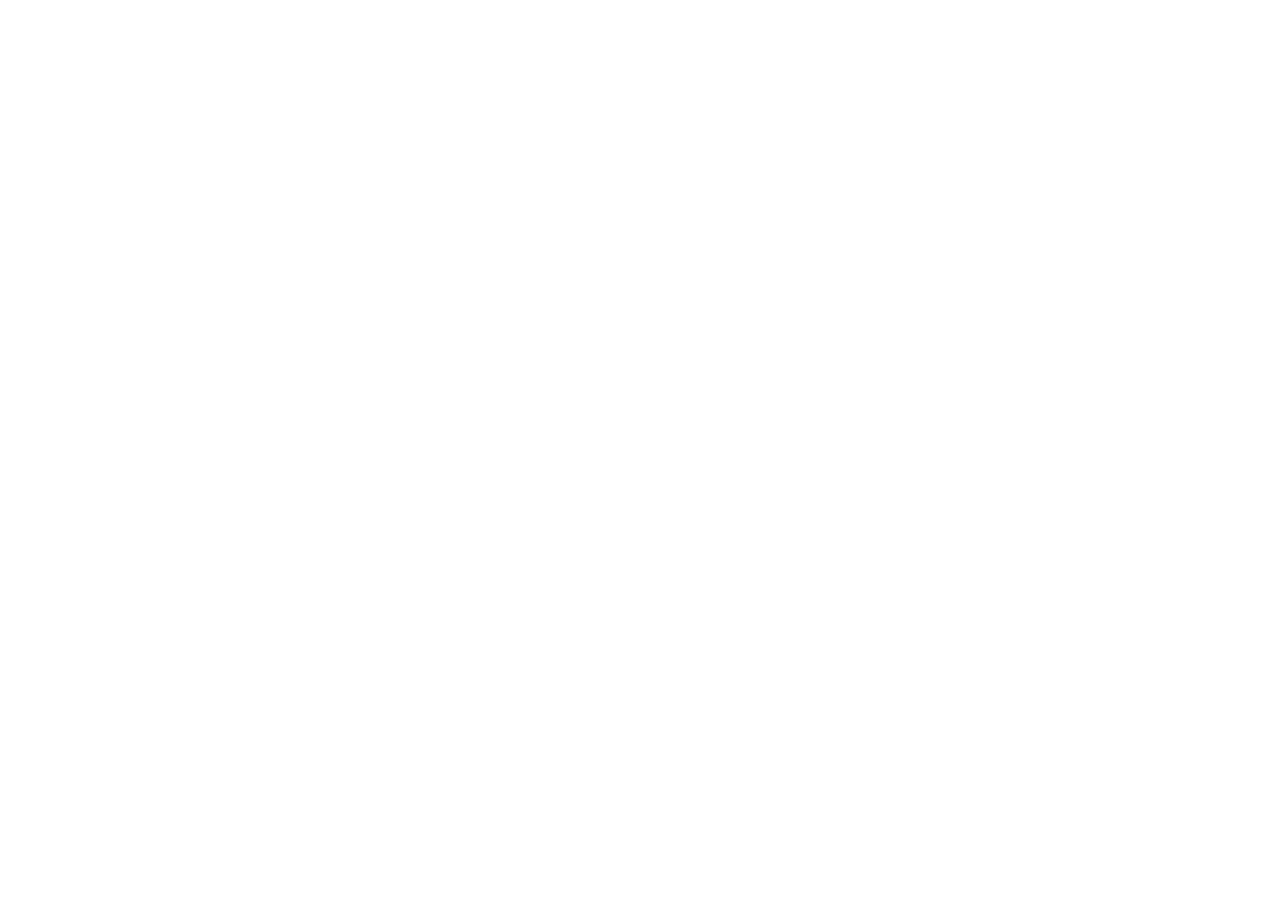
==== html/index.html @ 647e72c1 "The vision has shifted." ====
<!DOCTYPE html>
<html lang="en">
<head>

    <meta charset="UTF-8">
    <meta http-equiv="X-UA-Compatible" content="IE=edge">
    <meta name="viewport" content="width=device-width, initial-scale=1.0">

    <link rel = "stylesheet" href = "css/mini-reset.css">
    <link rel = "stylesheet" href = "css/text.css">
    <link rel ="stylesheet" href = "css/styles.css">
    
    <title>Sand Box Type O</title>
    <link rel = "icon" type = "image/x-icon" href = "../images/favicon.ico">

</head>

<body>

</body>
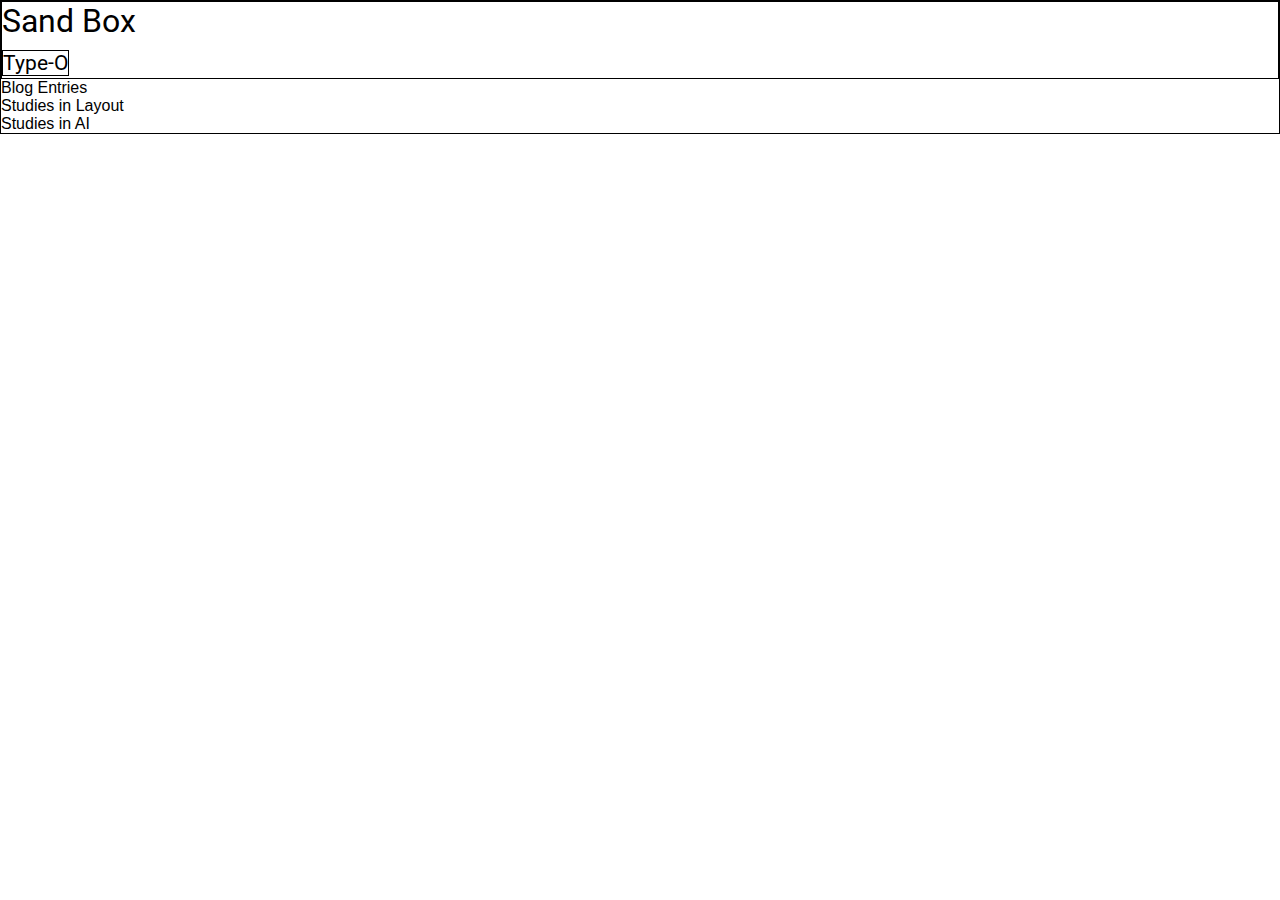
==== commit 15abf022: "Excuse the border mess; establishing proper header and temp logo" ====
--- a/html/index.html
+++ b/html/index.html
@@ -6,15 +6,33 @@
     <meta http-equiv="X-UA-Compatible" content="IE=edge">
     <meta name="viewport" content="width=device-width, initial-scale=1.0">
 
-    <link rel = "stylesheet" href = "css/mini-reset.css">
-    <link rel = "stylesheet" href = "css/text.css">
-    <link rel ="stylesheet" href = "css/styles.css">
+    <link rel = "stylesheet" href = "../css/mini-reset.css">
+    <link rel = "stylesheet" href = "../css/text.css">
+    <link rel ="stylesheet" href = "../css/styles.css">
     
-    <title>Sand Box Type O</title>
-    <link rel = "icon" type = "image/x-icon" href = "../images/favicon.ico">
+    <!--Google Fonts-->
+    <link rel="preconnect" href="https://fonts.googleapis.com">
+    <link rel="preconnect" href="https://fonts.gstatic.com" crossorigin>
+    <link href="https://fonts.googleapis.com/css2?family=Roboto:wght@100&display=swap" rel="stylesheet"> 
+
+    <title>Sand Box | Type O</title>
+    <link rel = "icon" type = "image/x-icon" href = "../images/Sand Box/favicon.ico">
 
 </head>
 
 <body>
 
+    <header id = "mainHeader">
+        <div class = "logo logoBig">Sand Box </br>
+            <span class = "logo logoSmall">Type-O</span>
+        </div>
+        <ul>
+            <li>Blog Entries</li>
+            <li>Studies in Layout</li>
+            <li>Studies in AI</li>
+        </ul>
+    </header>
+        
+
+
 </body>--- a/css/text.css
+++ b/css/text.css
@@ -0,0 +1,97 @@
+/*This will serve as a general style layout for most of my (first) webpages*/
+
+/* specific h1-h6 styling details:*/
+
+body {
+    font-family: Arial, Helvetica, sans-serif;
+    font-size: 16px;
+}
+
+#mainHeader{
+    border: 1px solid black;
+}
+
+.logo {
+    font-family: 'Roboto', 'sans-Serif';
+}
+
+    .logoBig{
+        font-size: 2rem;
+        border: 1px solid black;
+    }
+    .logoSmall{
+        font-size: 1.3rem;
+        border: 1px solid black;
+    }
+
+h1 {
+    display: block;
+    font-size: 2em; 
+    margin-top: 0.67em; 
+    margin-bottom: 0.67em; 
+    margin-left: 0; 
+    margin-right: 0; 
+    font-weight: bold
+}
+
+h2 {
+    display: block; 
+    font-size: 1.5em; 
+    margin-top: 0.83em; 
+    margin-bottom: 0.83em; 
+    margin-left: 0; 
+    margin-right: 0; 
+    font-weight: bold
+}
+
+h3 {
+    display: block; 
+    font-size: 1.17em; 
+    margin-top: 1em; 
+    margin-bottom: 1em; 
+    margin-left: 0; 
+    margin-right: 0; 
+    font-weight: bold;
+}
+
+h4 {
+    display: block; 
+    font-size: 1em; 
+    margin-top: 1.33em; 
+    margin-bottom: 1.33em; 
+    margin-left: 0; 
+    margin-right: 0; 
+    font-weight: bold;
+}
+
+h5 {
+    display: block; 
+    font-size: .83em; 
+    margin-top: 1.67em; 
+    margin-bottom: 1.67em; 
+    margin-left: 0; 
+    margin-right: 0; 
+    font-weight: bold;
+}
+
+h6 {
+    display: block; 
+    font-size: .67em; 
+    margin-top: 2.33em; 
+    margin-bottom: 2.33em; 
+    margin-left: 0; 
+    margin-right: 0; 
+    font-weight: bold;
+}
+
+
+/*body { font: 13px/1.6 Helvetica, Arial, FreeSans, sans-serif;}
+h1, h2, h3, h4, h5, h6 { color:#333; }
+h1 { font-size: 50px; text-shadow:1px 1px 0 #fff; font-family:arial black, arial}
+h2 { font-size: 23px; }
+h3 { font-size: 21px; }
+h4 { font-size: 19px; }
+h5 { font-size: 17px; }
+h6 { font-size: 15px; }
+p, h1, h2, h3, h4, h5, h6, ul { margin-bottom: 20px; }
+article, aside, dialog, figure, footer, header, hgroup, menu, nav, section*/--- a/css/styles.css
+++ b/css/styles.css
@@ -0,0 +1,6 @@
+.boxHead {
+    display: inline-block;
+    box-sizing: border-box;
+    border: 2px solid royalblue;
+    padding: 4px;
+}